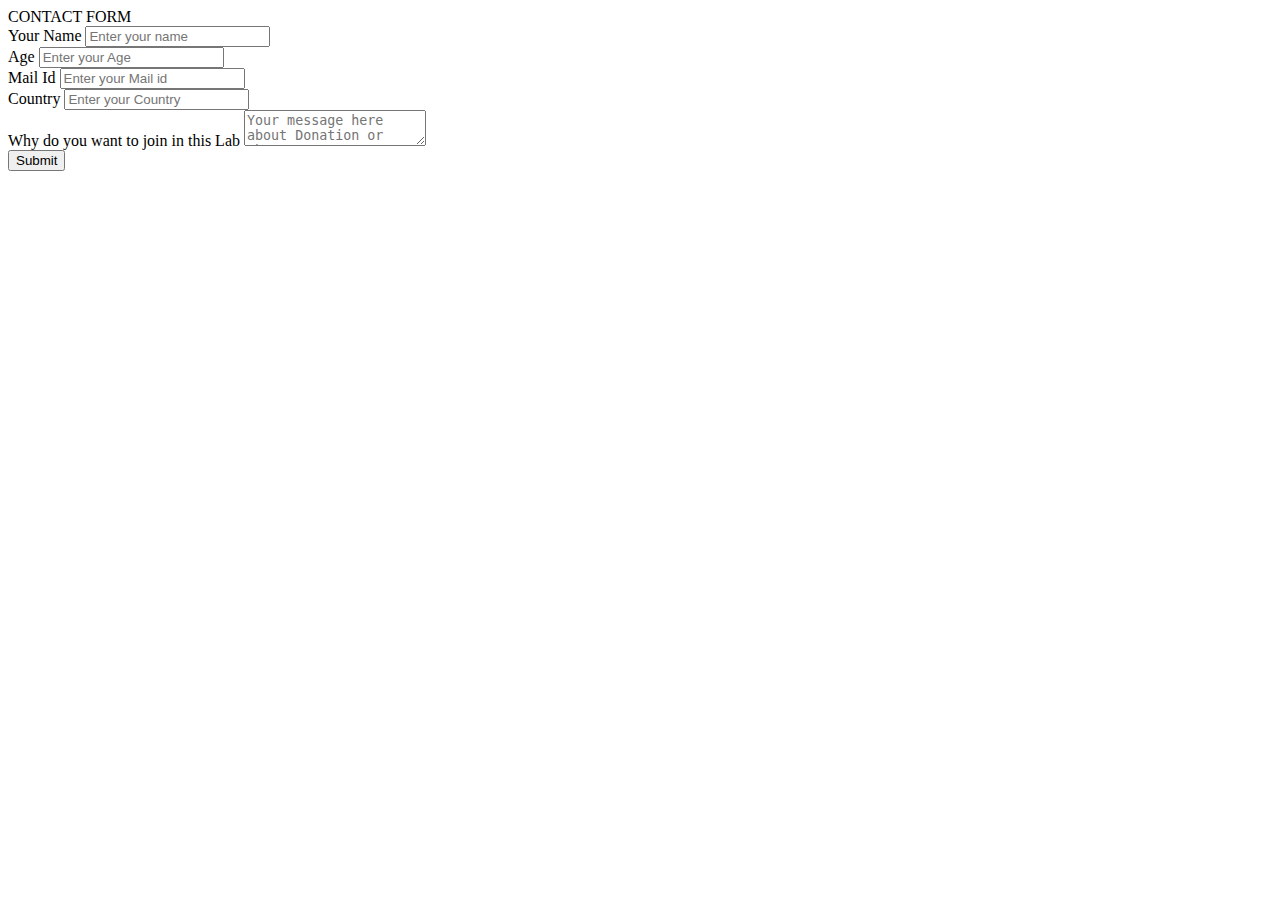
==== contact.html @ e8829a67 "yu" ====
<!DOCTYPE html>
<html lang="en">
<head>
	<title>Contact V4</title>
	<meta charset="UTF-8">
	<meta name="viewport" content="width=device-width, initial-scale=1">
<!--===============================================================================================-->
	<link rel="icon" type="image/png" href="contact/images/icons/favicon.ico"/>
<!--===============================================================================================-->
	<link rel="stylesheet" type="text/css" href="contact/vendor/bootstrap/css/bootstrap.min.css">
<!--===============================================================================================-->
	<link rel="stylesheet" type="text/css" href="contact/fonts/font-awesome-4.7.0/css/font-awesome.min.css">
<!--===============================================================================================-->
	<link rel="stylesheet" type="text/css" href="contact/vendor/animate/animate.css">
<!--===============================================================================================-->
	<link rel="stylesheet" type="text/css" href="contact/vendor/css-hamburgers/hamburgers.min.css">
<!--===============================================================================================-->
	<link rel="stylesheet" type="text/css" href="contact/vendor/animsition/css/animsition.min.css">
<!--===============================================================================================-->
	<link rel="stylesheet" type="text/css" href="contact/vendor/select2/select2.min.css">
<!--===============================================================================================-->
	<link rel="stylesheet" type="text/css" href="contact/vendor/daterangepicker/daterangepicker.css">
<!--===============================================================================================-->
	<link rel="stylesheet" type="text/css" href="contact/css/util.css">
	<link rel="stylesheet" type="text/css" href="contact/css/main.css">
<!--===============================================================================================-->

</head>

<body>

<form action="contact1.html" >

	<div class="container-contact100">
		<div class="wrap-contact100">
			<form class="contact100-form validate-form" action="contact1.hmtl">
				<span class="contact100-form-title">
					CONTACT FORM
				</span>

				<div class="wrap-input100 validate-input" data-validate="Name is required">
					<span class="label-input100">Your Name</span>
					<input class="input100" type="text" name="name" placeholder="Enter your name">
					<span class="focus-input100"></span>
				</div>

				<div class="wrap-input100 validate-input" data-validate = "Age required">
					<span class="label-input100">Age</span>
					<input class="input100" type="text" name="age" placeholder="Enter your Age">
					<span class="focus-input100"></span>
				</div>


				<div class="wrap-input100 validate-input" data-validate = "Mail id required">
					<span class="label-input100">Mail Id</span>
					<input class="input100" type="text" name="mailid" placeholder="Enter your Mail id">
					<span class="focus-input100"></span>
				</div>

				<div class="wrap-input100 validate-input" data-validate = "Country">
					<span class="label-input100">Country</span>
					<input class="input100" type="text" name="Country" placeholder="Enter your Country">
					<span class="focus-input100"></span>
				</div>

				<div class="wrap-input100 validate-input" data-validate = "Message is required">
					<span class="label-input100">Why do you want to join in this Lab</span>
					<textarea class="input100" name="message" placeholder="Your message here about Donation or whatever..."></textarea>
					<span class="focus-input100"></span>
				</div>

				<div class="container-contact100-form-btn">
					<div class="wrap-contact100-form-btn">
						<div class="contact100-form-bgbtn"></div>
						<button class="contact100-form-btn" name="submit">
							<span>
								Submit
								<i class="fa fa-long-arrow-right m-l-7" aria-hidden="true"></i>
							</span>
						</button>
					</div>
				</div>
			</form>
		</div>
	</div>
</form>
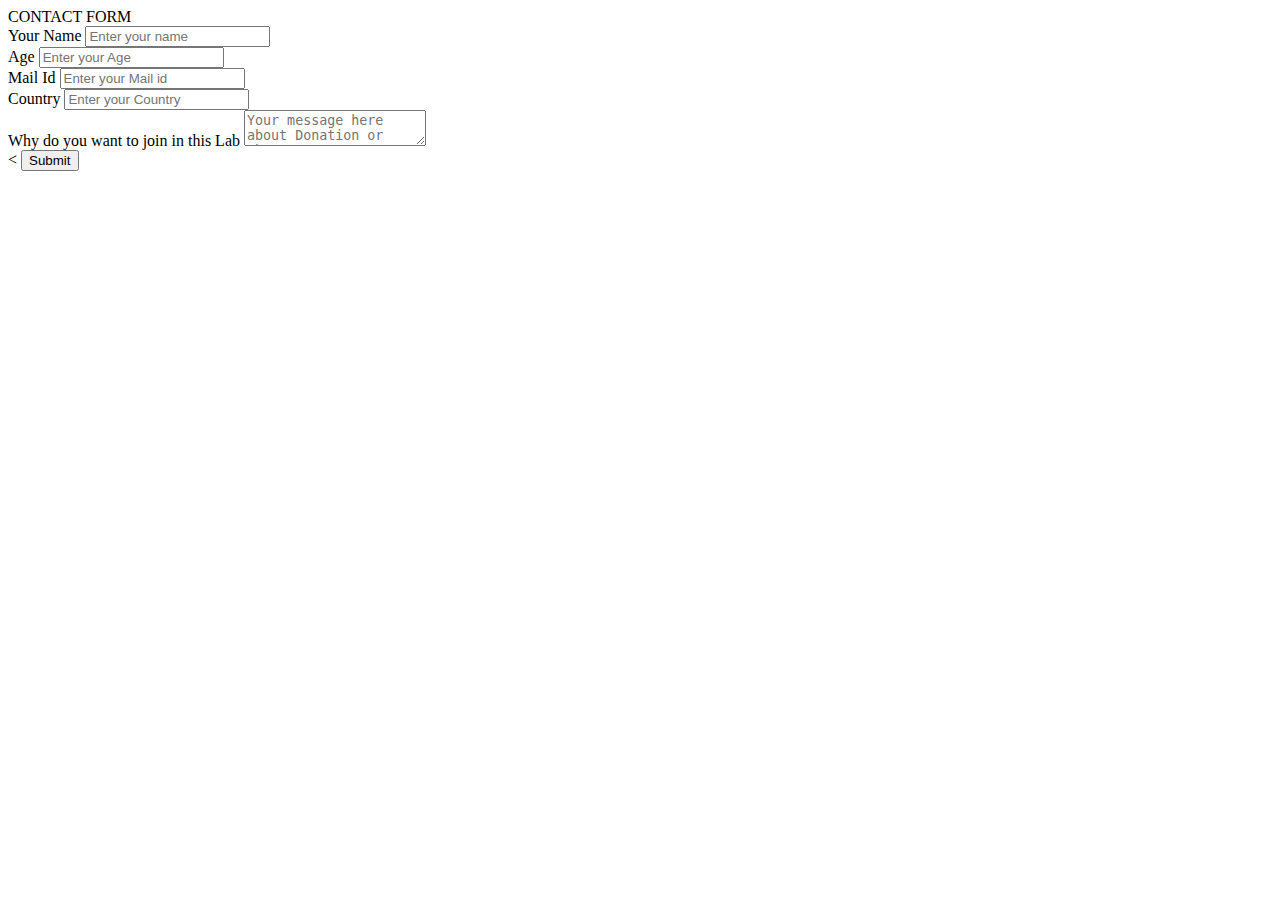
==== commit 33e74a8f: "er" ====
--- a/contact.html
+++ b/contact.html
@@ -30,11 +30,11 @@
 
 <body>
 
-<form action="contact1.html" >
+<form action="contact1.html" method="get">
 
 	<div class="container-contact100">
 		<div class="wrap-contact100">
-			<form class="contact100-form validate-form" action="contact1.hmtl">
+			<!-- <form class="contact100-form validate-form" action="contact1.hmtl"> -->
 				<span class="contact100-form-title">
 					CONTACT FORM
 				</span>
@@ -72,8 +72,8 @@
 
 				<div class="container-contact100-form-btn">
 					<div class="wrap-contact100-form-btn">
-						<div class="contact100-form-bgbtn"></div>
-						<button class="contact100-form-btn" name="submit">
+						<div class="contact100-form-bgbtn"></div><
+						<button  onclick="location.href='contact1.html';" class="contact100-form-btn" name="submit">
 							<span>
 								Submit
 								<i class="fa fa-long-arrow-right m-l-7" aria-hidden="true"></i>
@@ -81,7 +81,9 @@
 						</button>
 					</div>
 				</div>
-			</form>
+			<!-- </form> -->
 		</div>
 	</div>
 </form>
+</body>
+</html>